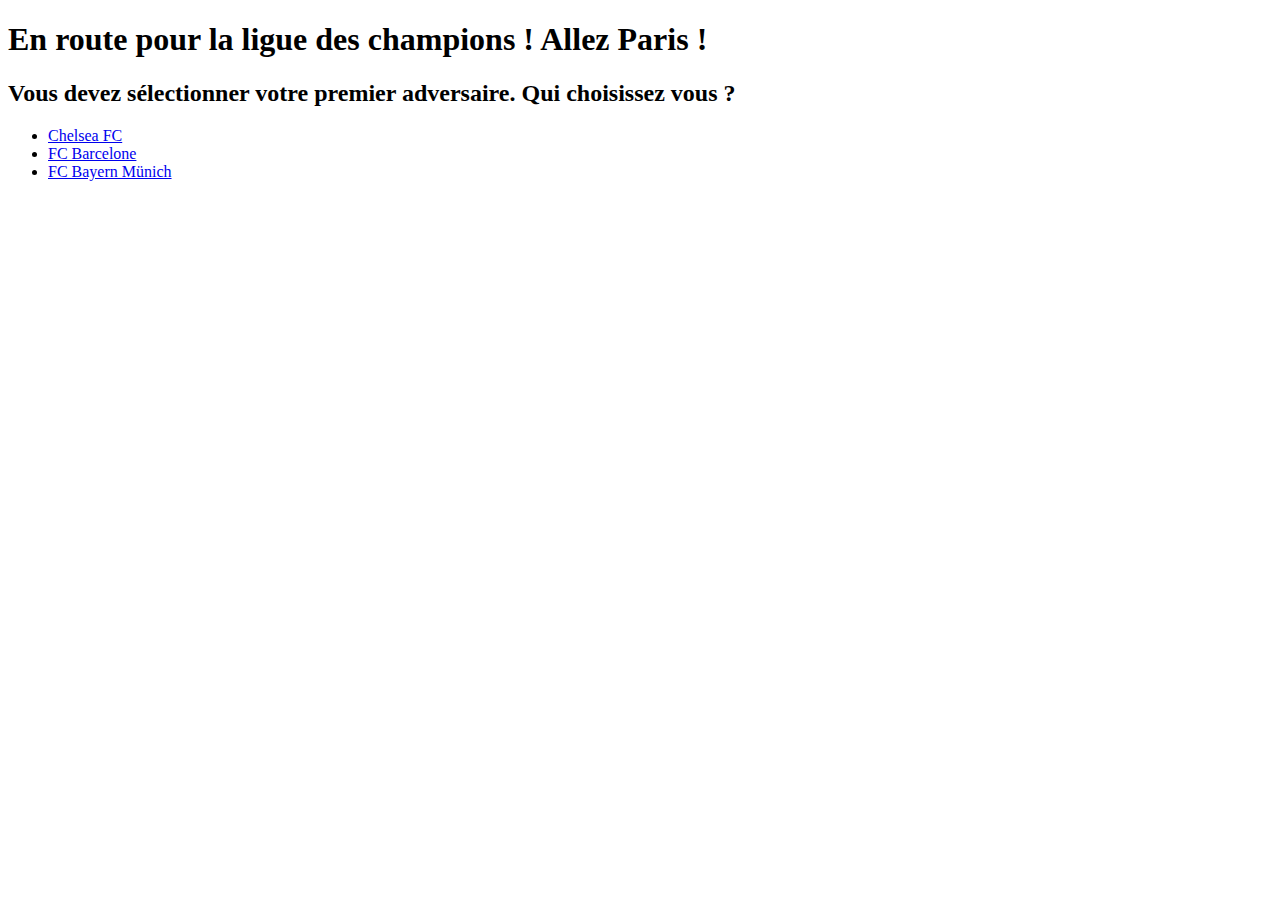
==== aventure/match1.html @ 36499de6 "ajouter les aventures" ====
<!doctype html>
<html lang="fr">
  <head>
    <meta charset="UTF-8" />
    <meta name="viewport" content="width=device-width, initial-scale=1.0" />
    <title>Aventure</title>
  </head>
  <body>
    <h1>En route pour la ligue des champions ! Allez Paris !</h1>
    <h2>
      Vous devez sélectionner votre premier adversaire. Qui choisissez vous ?
    </h2>
    <ul>
      <li><a href="match2.html">Chelsea FC</a></li>
      <li><a href="defaite.html">FC Barcelone</a></li>
      <li><a href="match2b.html">FC Bayern Münich</a></li>
    </ul>
  </body>
</html>

<!-- <link rel="stylesheet" href="style.css" />-->
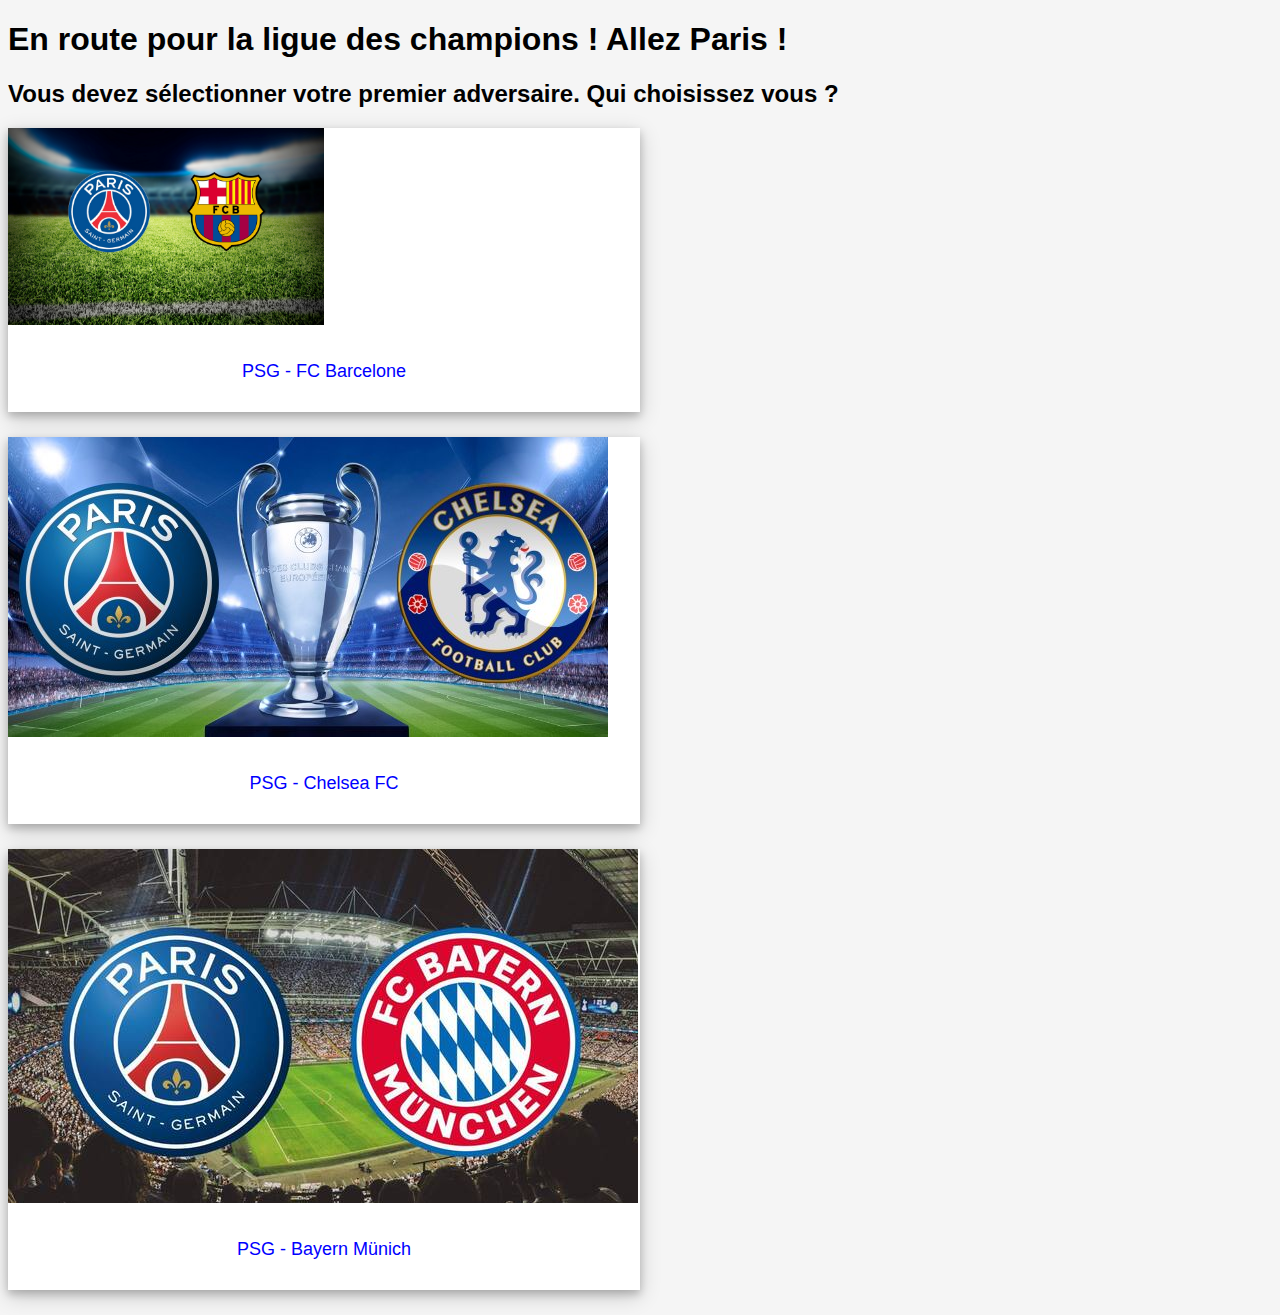
==== commit 8cc2b26d: "ajouter mon aventure" ====
--- a/aventure/match1.html
+++ b/aventure/match1.html
@@ -5,16 +5,30 @@
     <meta name="viewport" content="width=device-width, initial-scale=1.0" />
     <title>Aventure</title>
   </head>
+  <link rel="stylesheet" href="styleaventure.css" />
   <body>
     <h1>En route pour la ligue des champions ! Allez Paris !</h1>
     <h2>
       Vous devez sélectionner votre premier adversaire. Qui choisissez vous ?
     </h2>
-    <ul>
-      <li><a href="match2.html">Chelsea FC</a></li>
-      <li><a href="defaite.html">FC Barcelone</a></li>
-      <li><a href="match2b.html">FC Bayern Münich</a></li>
-    </ul>
+    <div class="polaroid">
+        <img src="psg-fcb.png" alt="psg-fcb" style="width:50%">
+        <div class="container">
+        <p><a href="defaite.html"> PSG - FC Barcelone</a><p>
+        </div>
+      </div>
+      <div class="polaroid">
+        <img src="psg-chelsea.jpg" alt="psg-chelsea" style="width:100">
+        <div class="container">
+        <p><a href="match2.html"> PSG - Chelsea FC</a><p>
+        </div>
+      </div>
+      <div class="polaroid">
+        <img src="psg-munich.jpeg" alt="psg-chelsea" style="width:100">
+        <div class="container">
+        <p><a href="match2b.html"> PSG - Bayern Münich</a><p>
+        </div>
+      </div>
   </body>
 </html>
 
--- a/aventure/styleaventure.css
+++ b/aventure/styleaventure.css
@@ -0,0 +1,45 @@
+
+body {
+    font-family:'Franklin Gothic Medium', 'Arial Narrow', Arial, sans-serif;
+}
+body {
+    background-color:whitesmoke;
+    color: black;
+  }
+  p {
+    font-size: 20px;
+  }
+title {
+    color: #268bd2;
+}
+a:link {
+    color: blue;
+    font-size: 18px;
+    text-decoration: none;
+}
+a:visited {
+    color: blue;
+    font-size: 18px;
+    text-decoration: none;
+  }
+
+a:hover {
+    color : red;
+    font-size: 18px;
+    text-decoration: none;
+  }
+
+  li {
+    list-style-type: disc;
+}
+div.polaroid {
+    width: 50%;
+    background-color: white;
+    box-shadow: 0 4px 8px 0 rgba(0, 0, 0, 0.2), 0 6px 20px 0 rgba(0, 0, 0, 0.19);
+    margin-bottom: 25px;
+  }
+  
+div.container {
+    text-align: center;
+    padding: 10px 20px;
+  }
